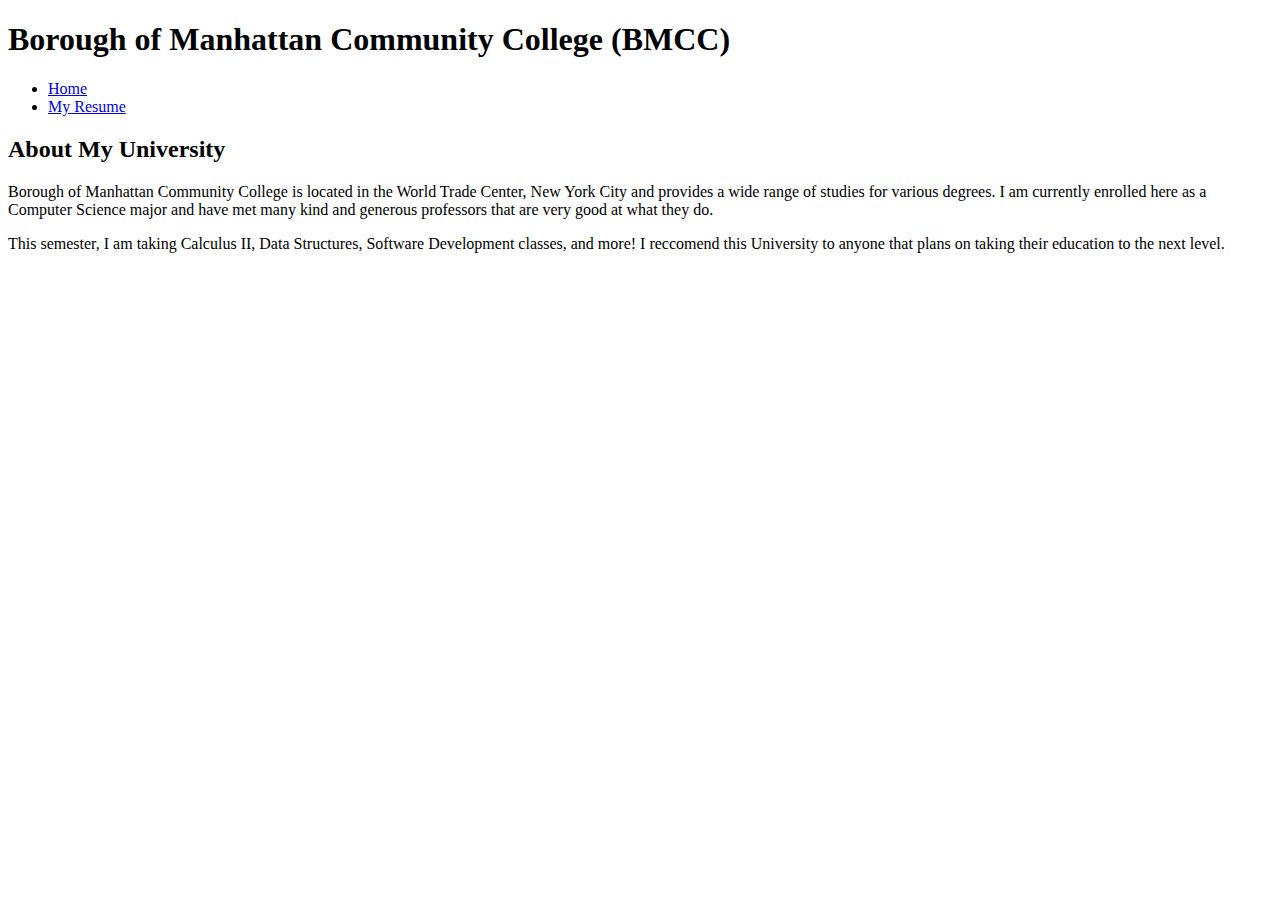
==== myUniversity.html @ 09f614c2 "Create myUniversity.html" ====
<!DOCTYPE html>
<html lang="en">
<head>
    <meta charset="UTF-8">
    <title>My University</title>
    <link rel="stylesheet" href="styles.css">
</head>
<body>
    <header>
        <h1>Borough of Manhattan Community College (BMCC)</h1>
    </header>
    <nav>
        <ul>
            <li><a href="index.html">Home</a></li>
            <li><a href="resume.html">My Resume</a></li>
        </ul>
    </nav>
    <section>
        <h2>About My University</h2>
        <p>Borough of Manhattan Community College is located in the World Trade Center, New York City and provides a wide range of studies for various degrees. I am currently enrolled here as a Computer Science major and have met many kind and generous professors that are very good at what they do.</p>
        <p>This semester, I am taking Calculus II, Data Structures, Software Development classes, and more! I reccomend this University to anyone that plans on taking their education to the next level.</p>
    </section>
</body>
</html>
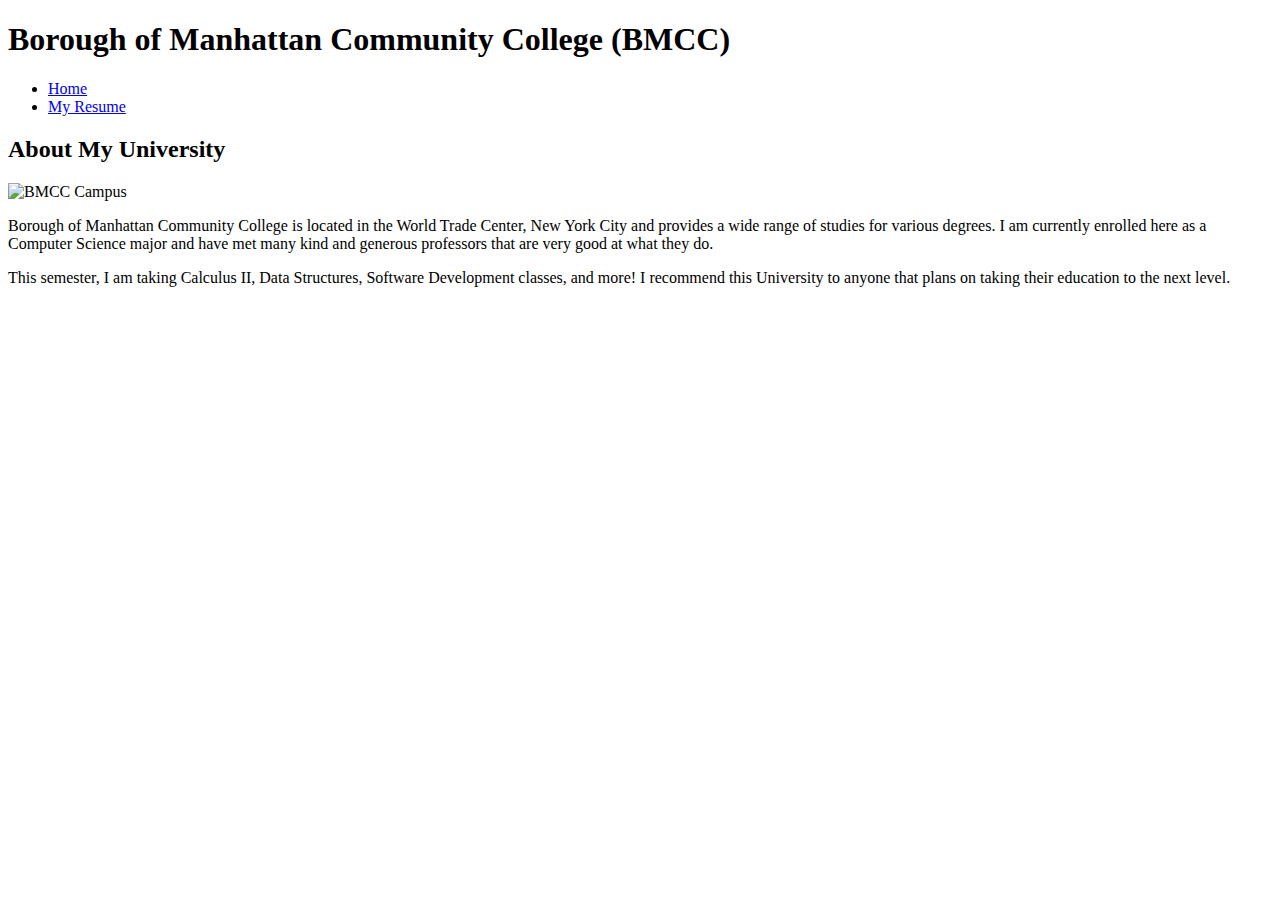
==== commit 885f70b8: "Update myUniversity.html" ====
--- a/myUniversity.html
+++ b/myUniversity.html
@@ -17,8 +17,9 @@
     </nav>
     <section>
         <h2>About My University</h2>
+        <img src="bmcc-campus.jpg" alt="BMCC Campus" style="width:100%;max-width:600px;height:auto;">
         <p>Borough of Manhattan Community College is located in the World Trade Center, New York City and provides a wide range of studies for various degrees. I am currently enrolled here as a Computer Science major and have met many kind and generous professors that are very good at what they do.</p>
-        <p>This semester, I am taking Calculus II, Data Structures, Software Development classes, and more! I reccomend this University to anyone that plans on taking their education to the next level.</p>
+        <p>This semester, I am taking Calculus II, Data Structures, Software Development classes, and more! I recommend this University to anyone that plans on taking their education to the next level.</p>
     </section>
 </body>
 </html>
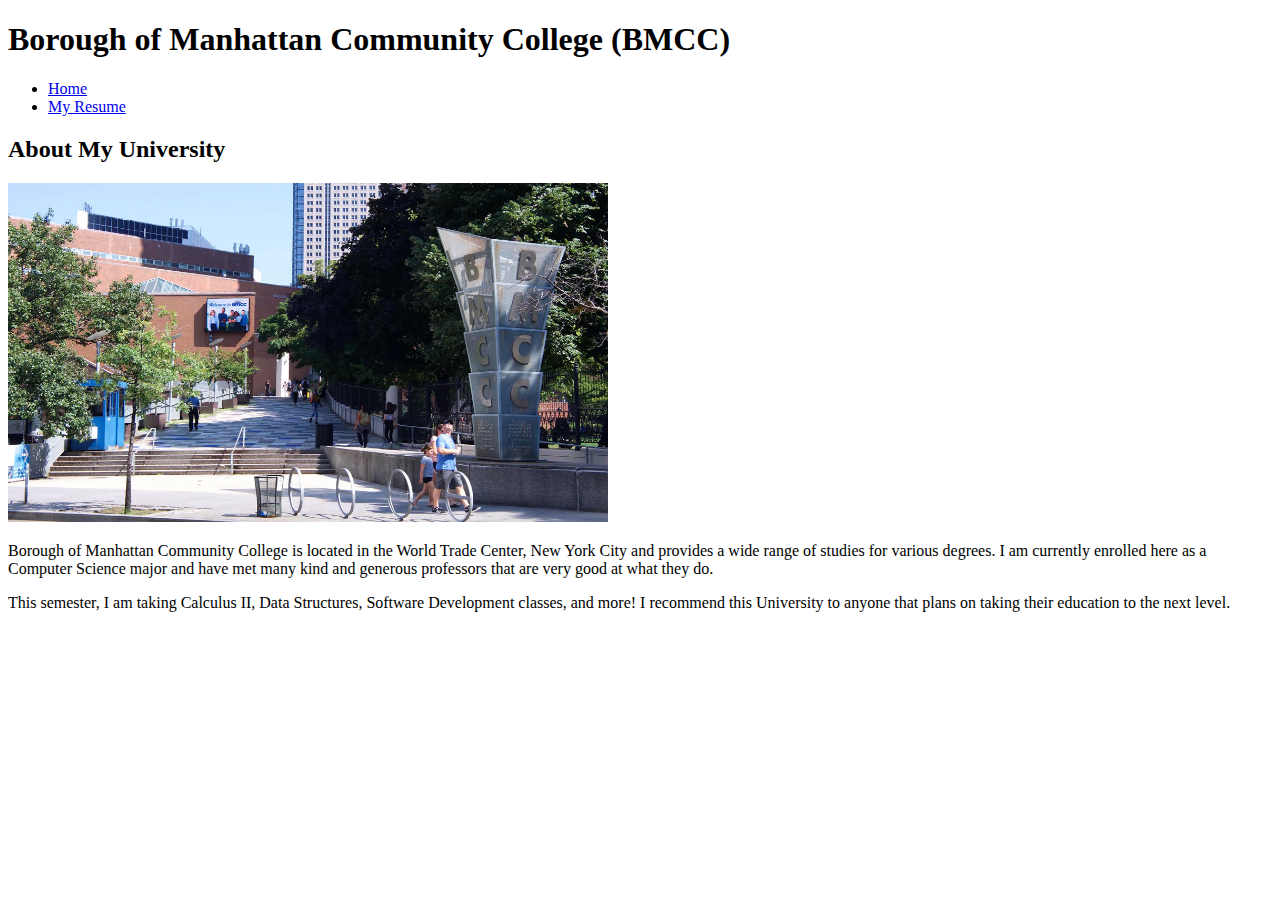
==== commit 999822b7: "Update myUniversity.html" ====
--- a/myUniversity.html
+++ b/myUniversity.html
@@ -17,7 +17,7 @@
     </nav>
     <section>
         <h2>About My University</h2>
-        <img src="bmcc-campus.jpg" alt="BMCC Campus" style="width:100%;max-width:600px;height:auto;">
+        <img src="wallpaper.jpg" alt="BMCC Campus" style="width:100%;max-width:600px;height:auto;">
         <p>Borough of Manhattan Community College is located in the World Trade Center, New York City and provides a wide range of studies for various degrees. I am currently enrolled here as a Computer Science major and have met many kind and generous professors that are very good at what they do.</p>
         <p>This semester, I am taking Calculus II, Data Structures, Software Development classes, and more! I recommend this University to anyone that plans on taking their education to the next level.</p>
     </section>
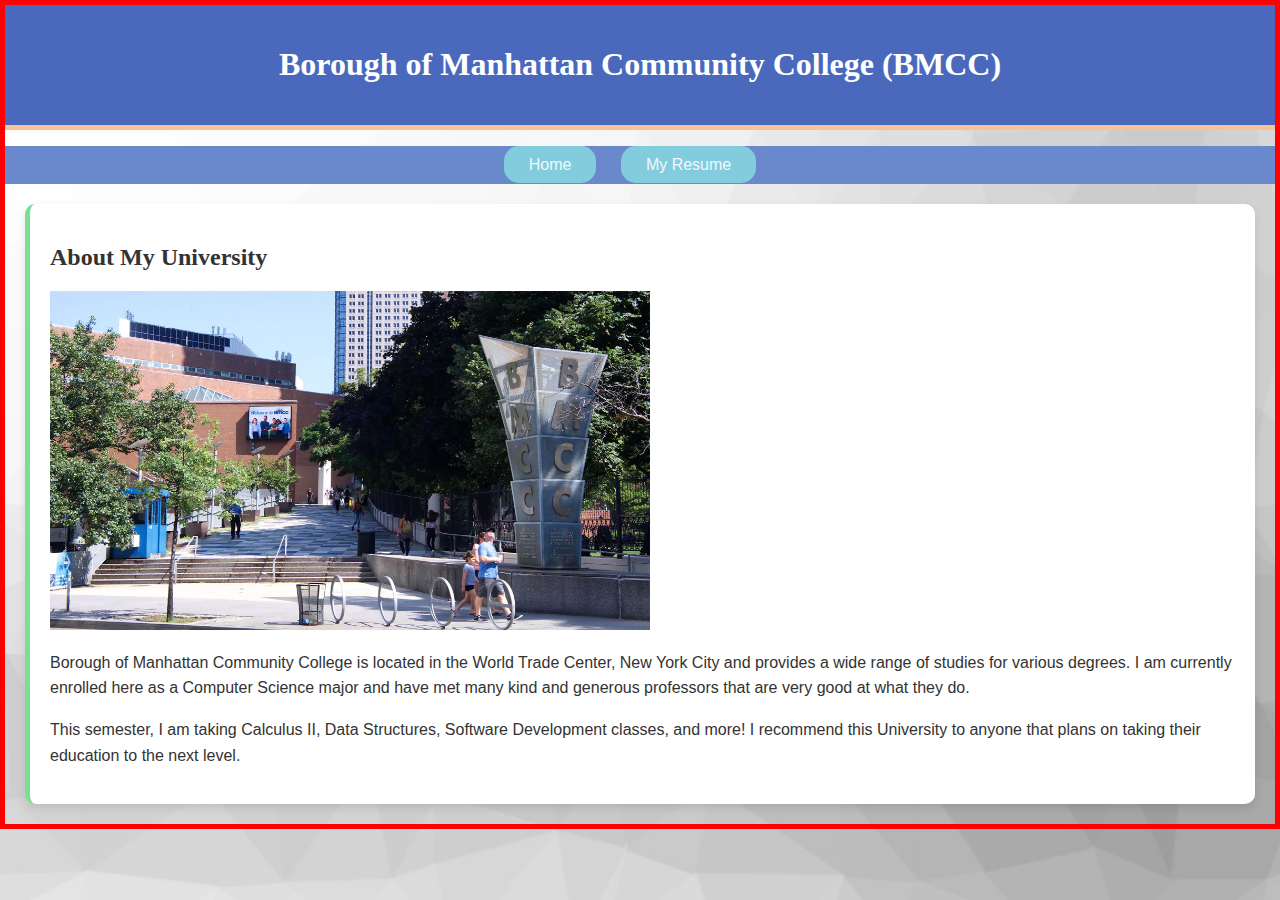
==== commit 86b1aeb9: "Update myUniversity.html" ====
--- a/myUniversity.html
+++ b/myUniversity.html
@@ -3,7 +3,7 @@
 <head>
     <meta charset="UTF-8">
     <title>My University</title>
-    <link rel="stylesheet" href="styles.css">
+    <link rel="stylesheet" href="style.css">
 </head>
 <body>
     <header>
--- a/style.css
+++ b/style.css
@@ -0,0 +1,66 @@
+body {
+    font-family: 'Segoe UI', Tahoma, Geneva, Verdana, sans-serif;
+    margin: 0;
+    padding: 0;
+    border: 5px solid red;
+    background-image: url('background.jpg'); /* Add your background image */
+    background-size: cover; /* Cover the entire page */
+    background-position: center; /* Center the background image */
+    background-repeat: no-repeat; /* Do not repeat the image */
+    background-attachment: fixed; /* Make background fixed instead of scrolling */
+    color: #333; /* Update text color if needed for better readability */
+}
+
+
+header {
+    background-color: #4a69bd; /* Deeper blue for contrast */
+    color: #ffffff; /* White text for better readability */
+    padding: 20px;
+    text-align: center;
+    border-bottom: 5px solid #f8c291; /* Add an accent border */
+}
+
+nav ul {
+    background-color: #6a89cc; /* Slightly lighter blue than header for distinction */
+    list-style-type: none;
+    padding: 10px;
+    text-align: center; /* Center align the navigation */
+}
+
+nav ul li {
+    display: inline;
+    margin-right: 20px; /* Increase margin for better spacing */
+}
+
+nav ul li a {
+    text-decoration: none;
+    color: #f0f8ff; /* Light blue text */
+    padding: 10px 25px; /* Increase padding for larger buttons */
+    background-color: #82ccdd; /* Soft, welcoming blue */
+    border-radius: 15px; /* Rounded corners for a softer look */
+    transition: background-color 0.3s, color 0.3s; /* Smooth transition for hover effects */
+}
+
+nav ul li a:hover {
+    background-color: #60a3bc; /* Darker shade for hover effect */
+    color: #fff; /* Change text color to white on hover */
+}
+
+section {
+    margin: 20px;
+    padding: 20px;
+    background-color: #ffffff; /* White background for the content area */
+    border-radius: 10px; /* Soft rounded corners */
+    box-shadow: 0 4px 8px rgba(0,0,0,0.1); /* Slightly deeper shadow for depth */
+    border-left: 5px solid #78e08f; /* Accent border to add a splash of color */
+}
+
+/* Additional styling to add more personality */
+h1, h2 {
+    font-family: 'Georgia', serif; /* Change font for headings for more character */
+}
+
+p {
+    line-height: 1.6; /* Improve readability with more line spacing */
+    color: #333; /* Darker text for better readability */
+}
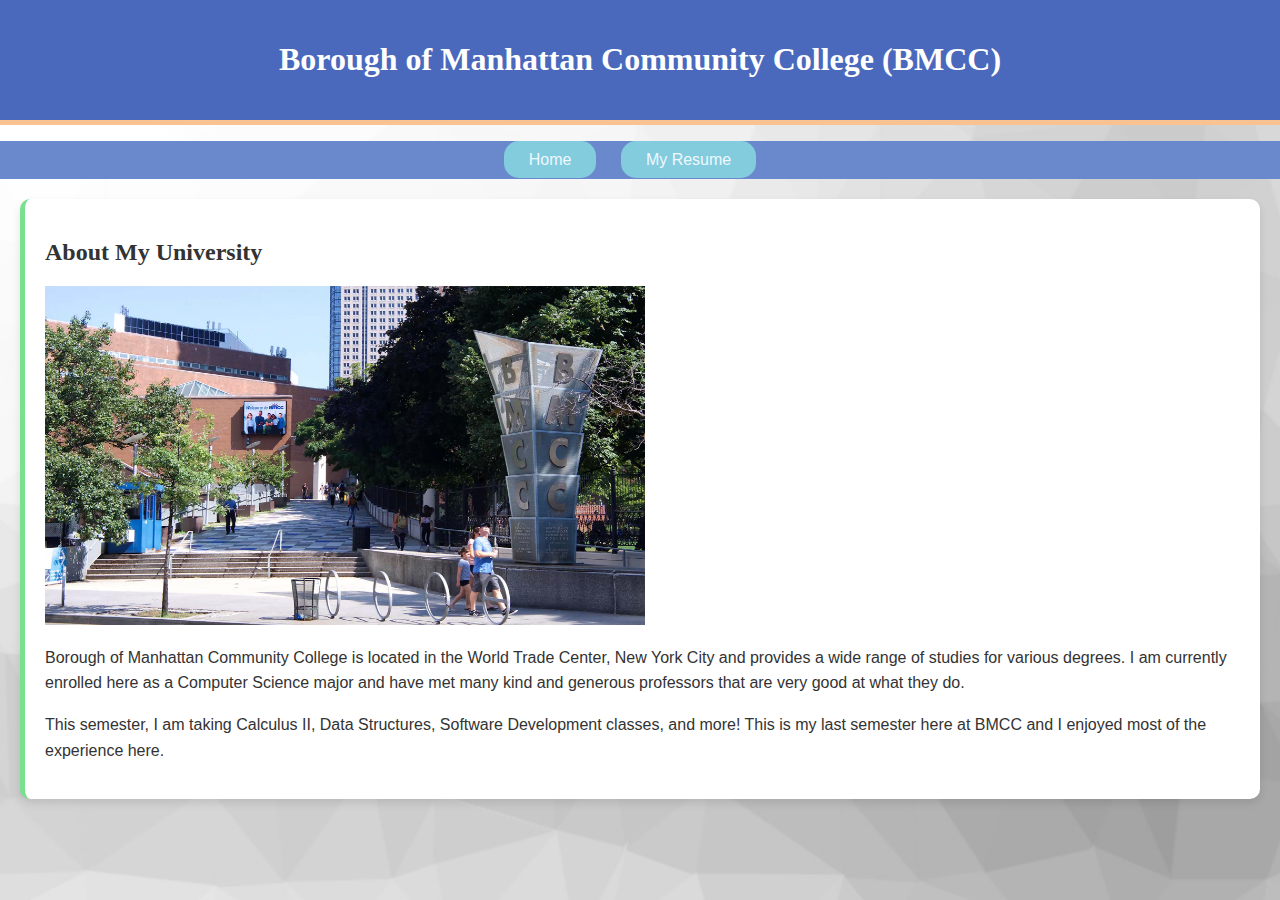
==== commit d6547725: "Update myUniversity.html" ====
--- a/myUniversity.html
+++ b/myUniversity.html
@@ -19,7 +19,7 @@
         <h2>About My University</h2>
         <img src="wallpaper.jpg" alt="BMCC Campus" style="width:100%;max-width:600px;height:auto;">
         <p>Borough of Manhattan Community College is located in the World Trade Center, New York City and provides a wide range of studies for various degrees. I am currently enrolled here as a Computer Science major and have met many kind and generous professors that are very good at what they do.</p>
-        <p>This semester, I am taking Calculus II, Data Structures, Software Development classes, and more! I recommend this University to anyone that plans on taking their education to the next level.</p>
+        <p>This semester, I am taking Calculus II, Data Structures, Software Development classes, and more! This is my last semester here at BMCC and I enjoyed most of the experience here.</p>
     </section>
 </body>
 </html>
--- a/style.css
+++ b/style.css
@@ -2,7 +2,6 @@
     font-family: 'Segoe UI', Tahoma, Geneva, Verdana, sans-serif;
     margin: 0;
     padding: 0;
-    border: 5px solid red;
     background-image: url('background.jpg'); /* Add your background image */
     background-size: cover; /* Cover the entire page */
     background-position: center; /* Center the background image */
